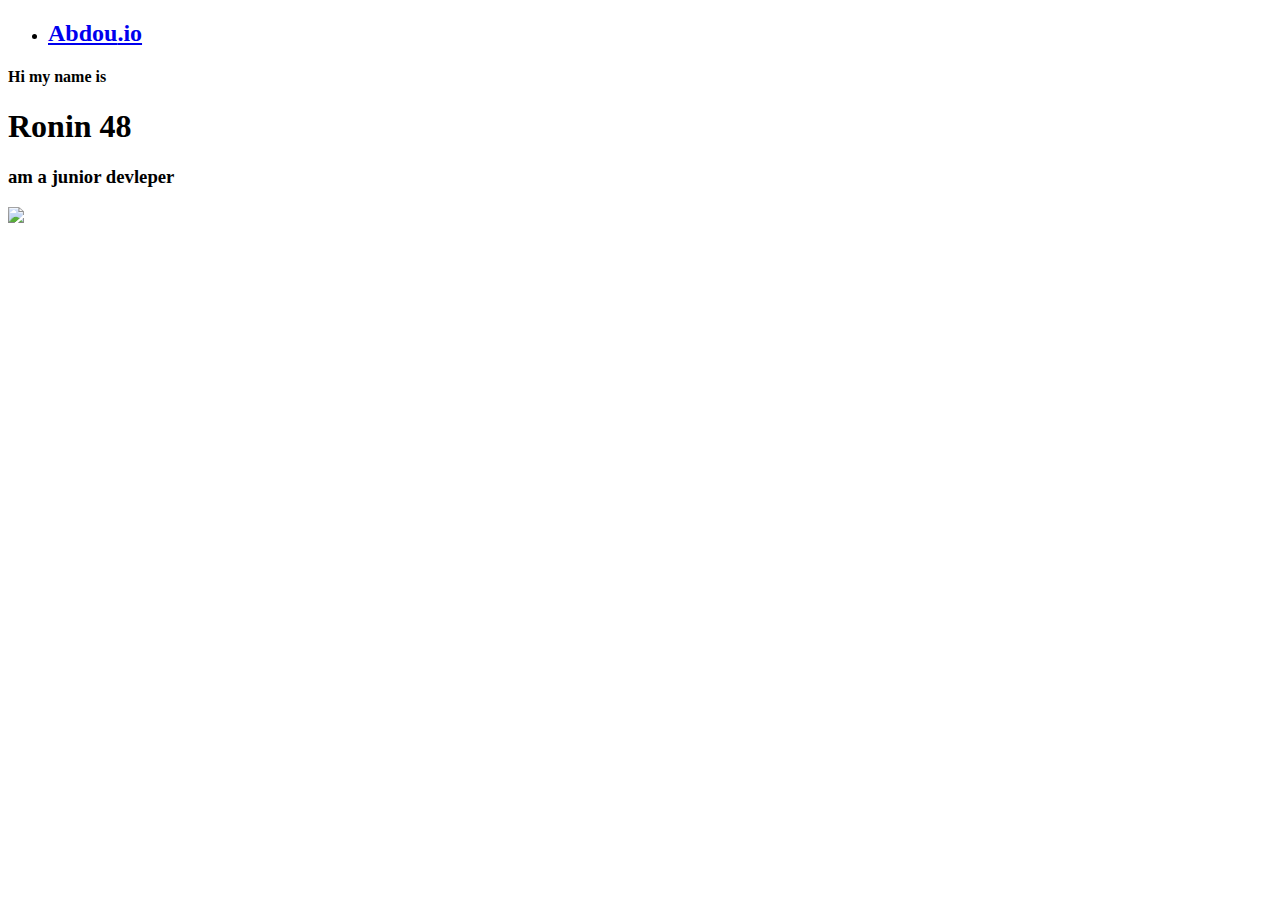
==== index.html @ 171aa4b7 "Add files via upload" ====
<!DOCTYPE html>
<html>
<head>
	<!-------------- out source link --------------->

	<link rel="preconnect" href="https://fonts.googleapis.com">
<link rel="preconnect" href="https://fonts.gstatic.com" crossorigin>
<link href="https://fonts.googleapis.com/css2?family=Pathway+Extreme:wght@300;600&display=swap" rel="stylesheet"> 

	<title>www.profile.com</title>

	<link rel="icon" href="themeN.png">
	
	<!------------------ file links------------------>
	<link rel="stylesheet" type="text/css" href="style.css">
</head>
<body>

<div id="one">
	<div id="two">
		<nav>
			<ul>
				<li><a href="#" class="two"><h2>Abdou<span>.io</span></h2></a></li>
			</ul>
		</nav>
	</div>
</div>

<div class="main">
<div class="know">
	<h4>Hi my name is</h4>
	<h1>Ronin <span>48</span></h1>
	<h3>am a junior devleper</h3>

</div>
<div class="lg">
	<img src="lg.png" class="lg">
</div>

</div>








</body>
</html>
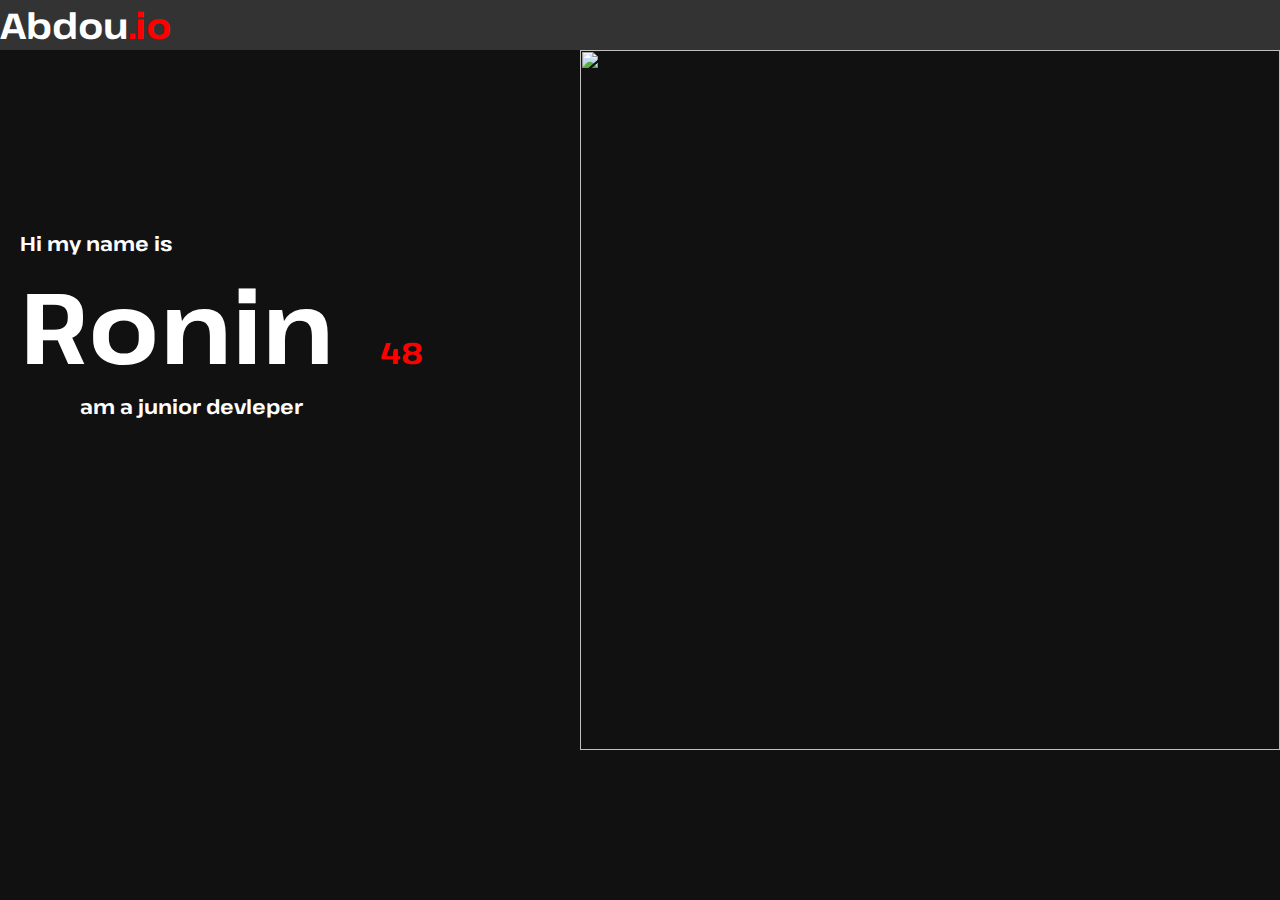
==== commit f504e574: "index.html" ====
--- a/index.html
+++ b/index.html
@@ -13,6 +13,92 @@
 	
 	<!------------------ file links------------------>
 	<link rel="stylesheet" type="text/css" href="style.css">
+	<style>
+		*{
+		margin:0;
+		padding:0;
+		}
+		body{
+			background-color:#111;
+			font-family: 'Pathway Extreme', sans-serif;
+		}
+		#one{
+			background-color: #333;
+			height: 50px;
+			width: 100%; 
+		}
+		#one ul{
+			float: left;
+			list-style-type: none;
+		}
+		#one ul li{
+			display: inline-block;
+		}
+		#one ul li a{
+			text-decoration: none;
+			color: #fff;
+			display: flex;
+			font-size: 1.5rem;
+		}
+		#one ul li a span{
+			color: red;
+		}
+		/**#one ul li a:hover{
+			background-color: #fff;
+			color: #000;
+		}*/
+		.main{
+			display: flex;
+		}
+		.lg{
+			height: 700px;
+			width: 700px;
+			float: right;
+			position: absolute;
+			right: 0px;
+		}
+		.know{
+			position: absolute;
+			top: 230px;
+			color: white;
+		 }
+		 .know h4{
+		 	font-size: 20px;
+		 	position: relative;
+    		left: 20px;
+		 }
+		  .know h1{
+		 	font-size: 100px;
+		 	position: relative;
+    		left: 20px;
+		 }
+		  .know span{
+		 	font-size: 30px;
+		 	color: red;
+		 	position: relative;
+    		left: 20px;
+		 }
+		  .know h3{
+		 	font-size: 20px;
+		 	position: relative;
+    		left: 80px;
+		 }
+		 /************* media querry ****************/
+		 @media only screen and (max-width: 600px) {
+
+	 	body {
+	/*    background-color: lightblue;*/
+	 	 }
+	 	 .lg{
+	 	 	position: absolute;
+	 	 	top: 200px;
+	 	 	height: 70vh;
+			width: 70vh;
+
+	 	 	
+	 	 }
+	}
+	</style>
 </head>
 <body>
 
@@ -47,4 +133,4 @@
 
 
 </body>
-</html>+</html>
